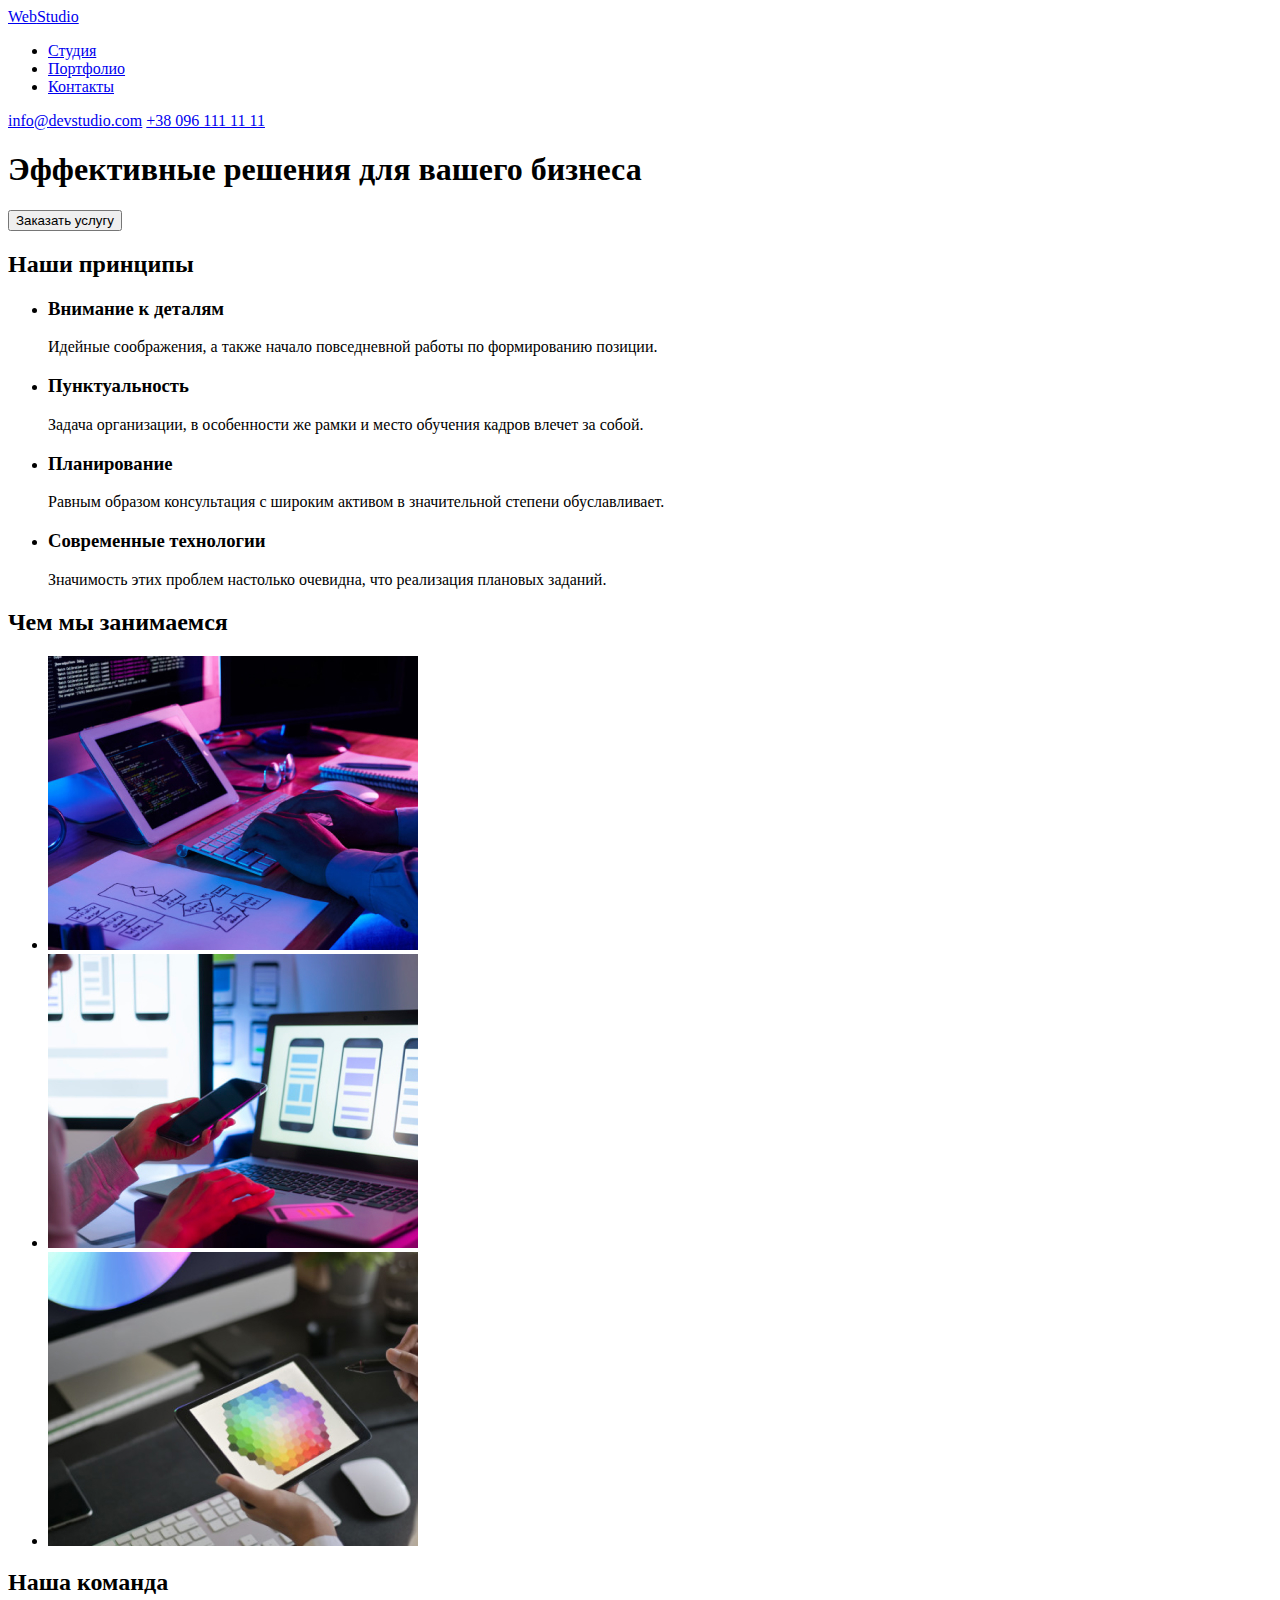
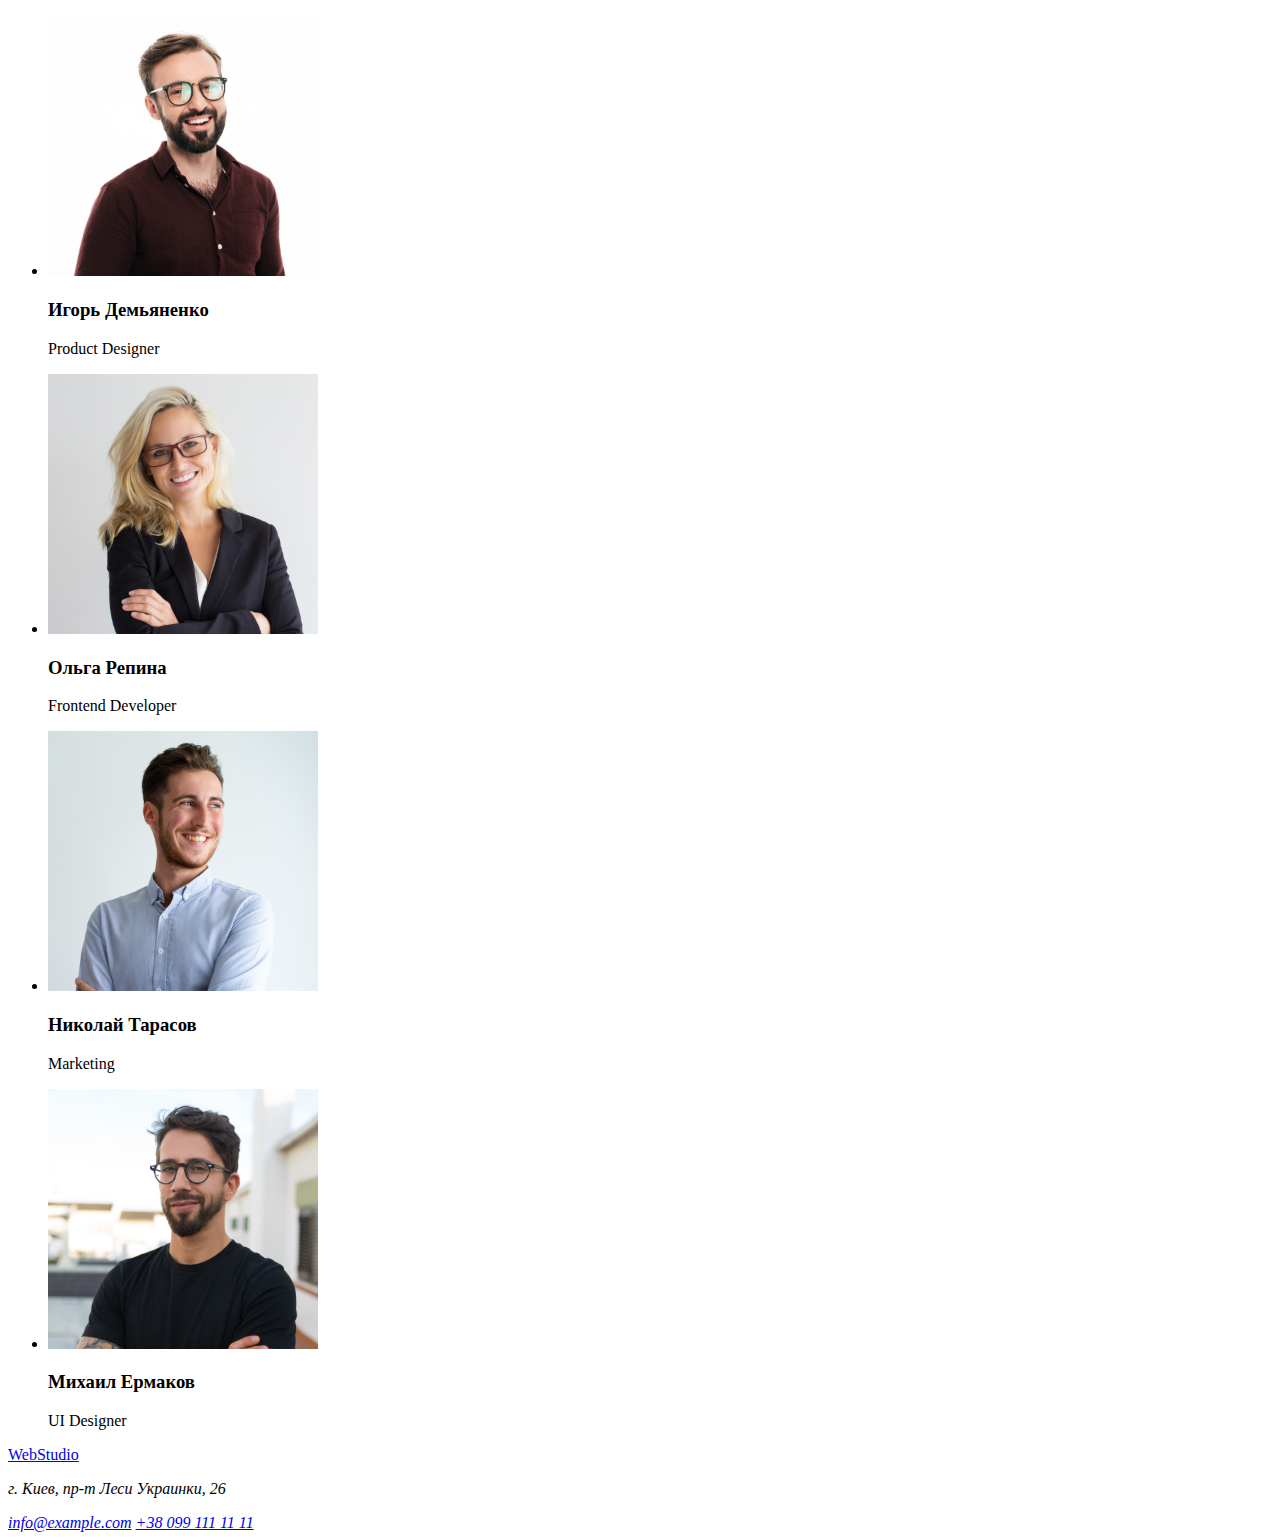
==== main.html @ 99d2522d "Верстает стр Портфолио" ====
<!DOCTYPE html>
<html lang="uk">
<head>
    <meta charset="UTF-8">
    <meta http-equiv="X-UA-Compatible" content="IE=edge">
    <meta name="viewport" content="width=device-width, initial-scale=1.0">
    <link rel="stylesheet" href="./CSS/styles.css">
    <title>Студія</title>
</head>
<body>
    
    <header>
      <a href="/"><span>Web</span>Studio</a>
        <nav>
            <ul>
                <li><a href="#">Студия</a></li>
                <li><a href="./Portfolio.html">Портфолио</a></li>
                <li><a href="#">Контакты</a></li>
            </ul>  
        </nav>
            <a href="mailto:info@devstudio.com">info@devstudio.com</a>
            <a href="tel:+380961111111">+38 096 111 11 11</a>
    </header>
    
    <main>
        <section>
            <h1>Эффективные решения для вашего бизнеса</h1>
            <button type="button">Заказать услугу</button>
        </section>

        <section>
            <h2>Наши принципы</h2>
            <ul>
                <li>
                    <h3>Внимание к деталям</h3>
                    <p>Идейные соображения, а также начало повседневной работы по формированию позиции.</p>
                </li>
                <li>
                    <h3>Пунктуальность</h3>
                    <p>Задача организации, в особенности же рамки и место обучения кадров влечет за собой.</p>
                </li>
                <li>
                    <h3>Планирование</h3>
                    <p>Равным образом консультация с широким активом в значительной степени обуславливает.</p>
                </li>
                <li>
                    <h3>Современные технологии</h3>
                    <p>Значимость этих проблем настолько очевидна, что реализация плановых заданий.</p>
                </li>
            </ul>
        </section>


        <section>
                <h2>Чем мы занимаемся</h2>
               <ul>
                   <li><img src="./images/nout.jpg" alt="Написание кода в HTML" width="370" height="294"></li>
                   <li><img src="./images/telefon.jpg" alt="Разработка интерфейса сайта для мобильного телефона" width="370" height="294"></li>
                   <li><img src="./images/planshet.jpg" alt="Выбор цвета из спектра на планшете" width="370" height="294"></li>
               </ul>
        </section>
        
        <section>
            <h2>Наша команда</h2>
            <ul>
                <li>
                    <img src="./images/igor.jpg" alt="Игорь Демьяненко" width="270" height="260">
                    <h3>Игорь Демьяненко</h3>
                    <p>Product Designer</p>
                </li>
                <li>
                    <img src="./images/olga.jpg" alt="Ольга Репина" width="270" height="260">
                    <h3>Ольга Репина</h3>
                    <p>Frontend Developer</p>
                </li>
                <li>
                    <img src="./images/nikolai.jpg" alt="Николай Тарасов" width="270" height="260">
                    <h3>Николай Тарасов</h3>
                    <p>Marketing</p>
                </li>
                <li>
                    <img src="./images/mihail.jpg" alt="Михаил Ермаков" width="270" height="260">
                    <h3>Михаил Ермаков</h3>
                    <p>UI Designer</p>
                </li>
            </ul>
        </section>
    </main>
        
    <footer>
            <a href="/"><span>Web</span>Studio</a>
        <address>
            <p>г. Киев, пр-т Леси Украинки, 26</p>
            <a href="mailto:info@example.com">info@example.com</a>
            <a href="tel:+380991111111">+38 099 111 11 11</a>
        </address>
    </footer>
</body>
</html>
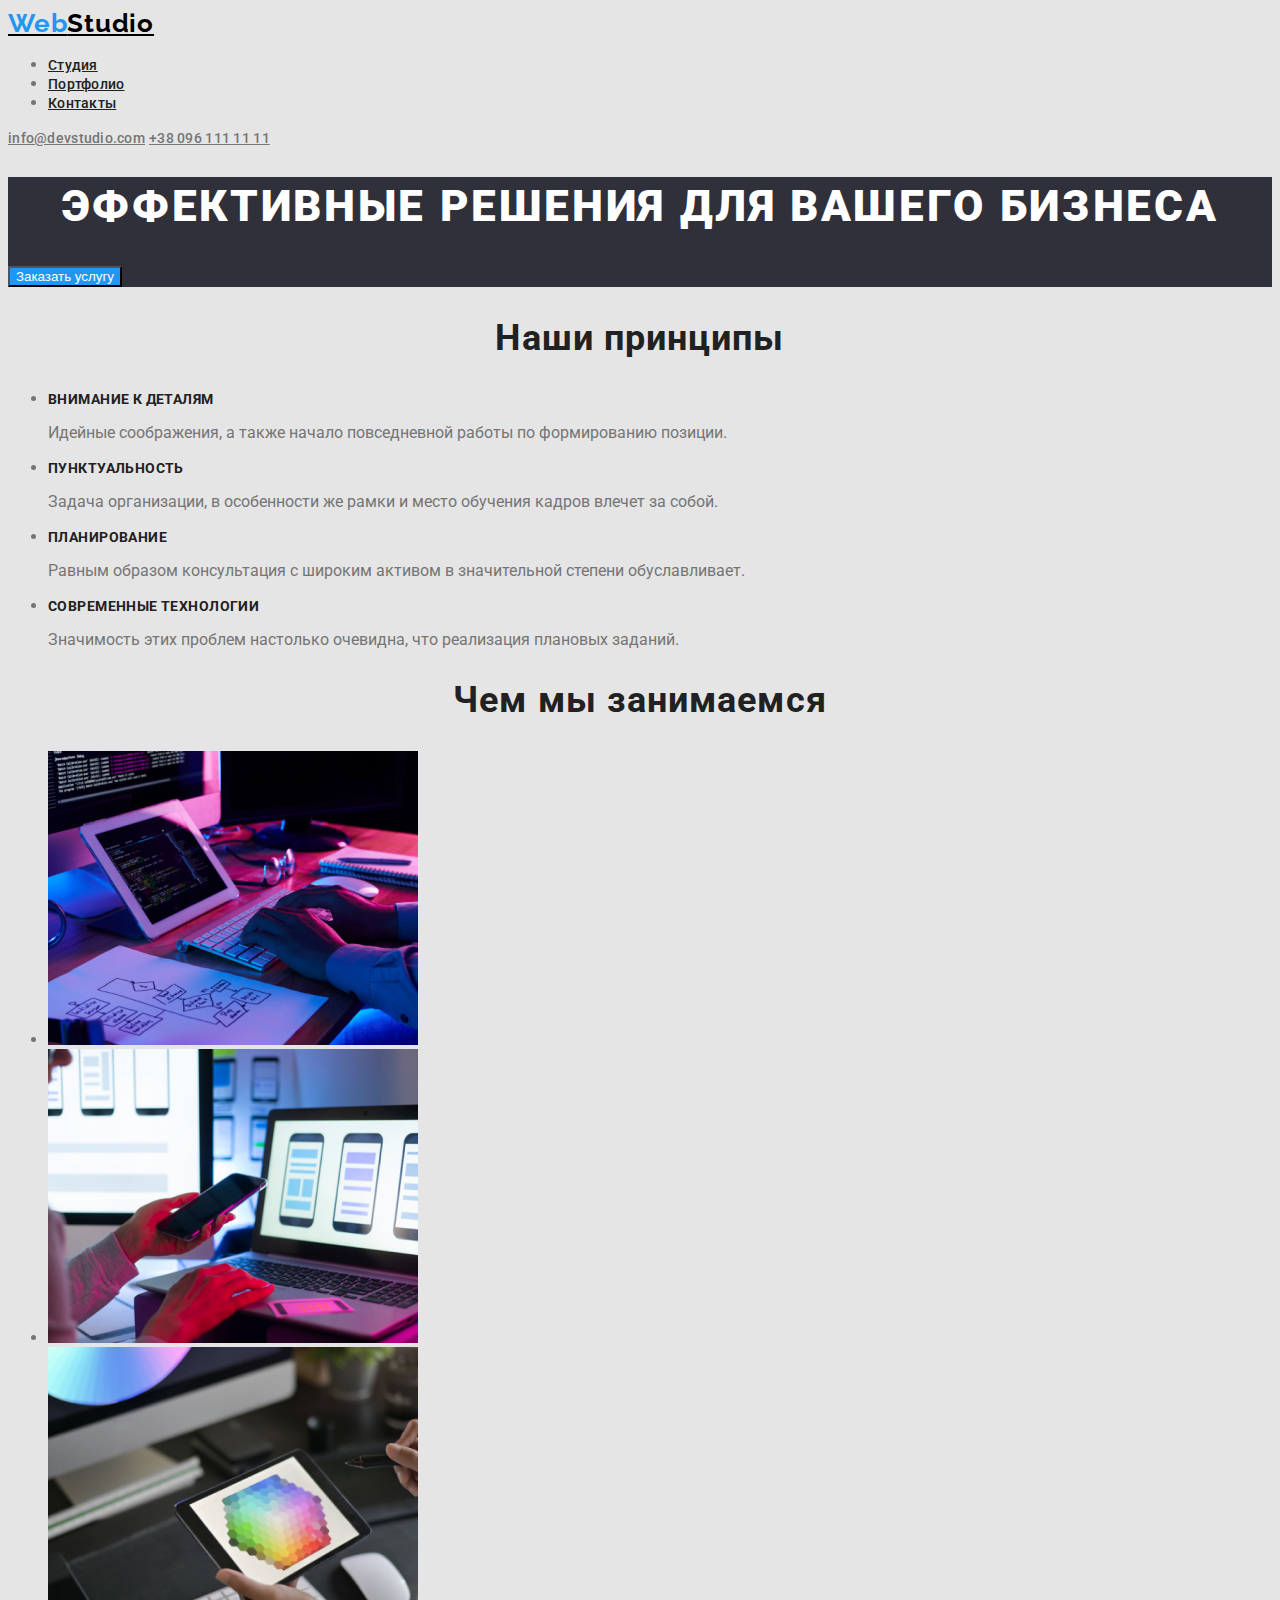
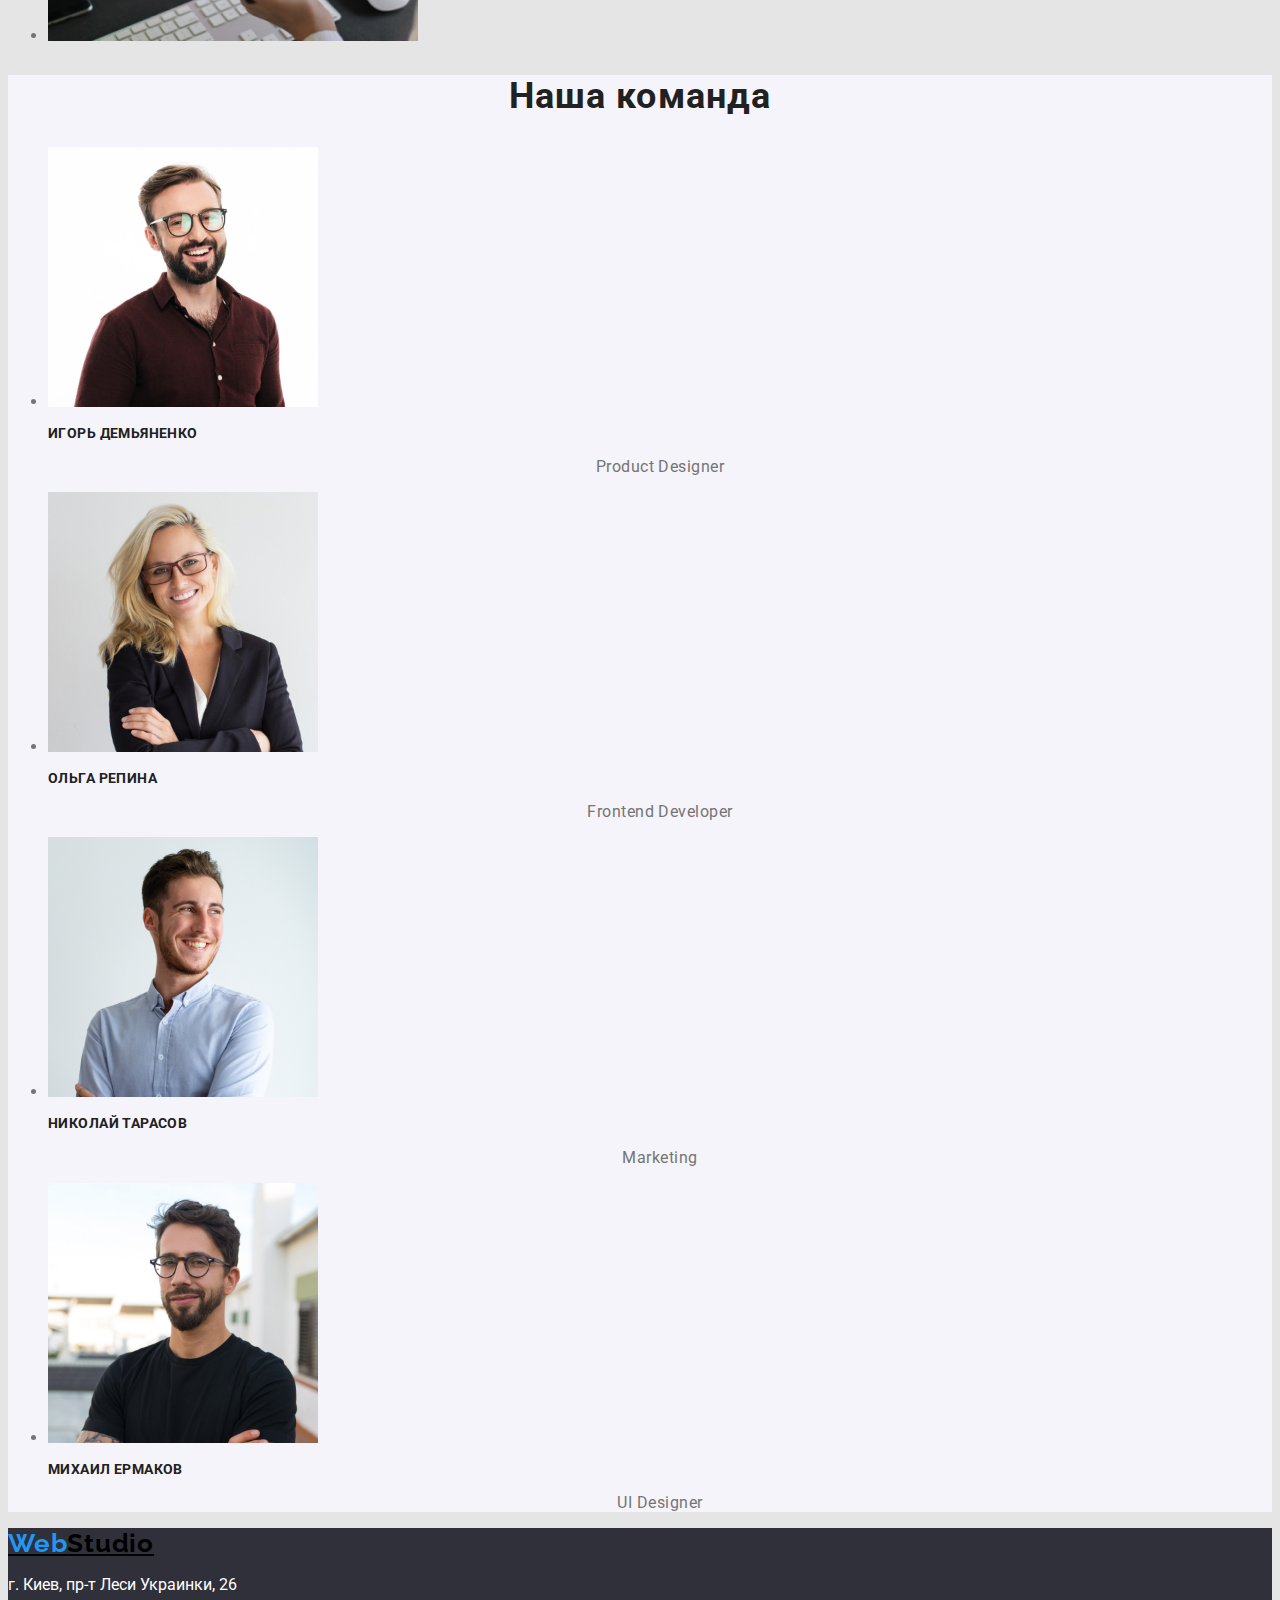
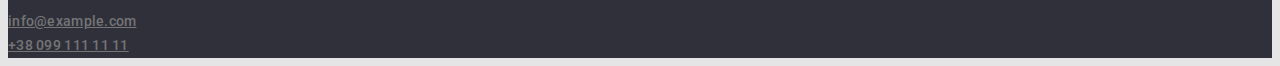
==== commit 463c43c8: "Добавляет цвета и шрифты к Студия" ====
--- a/main.html
+++ b/main.html
@@ -4,47 +4,51 @@
     <meta charset="UTF-8">
     <meta http-equiv="X-UA-Compatible" content="IE=edge">
     <meta name="viewport" content="width=device-width, initial-scale=1.0">
+    <title>Студія</title>
+    <link rel="preconnect" href="https://fonts.googleapis.com">
+    <link rel="preconnect" href="https://fonts.gstatic.com" crossorigin>
+    <link href="https://fonts.googleapis.com/css2?family=Raleway:wght@700&family=Roboto:wght@400;500;700;900&display=swap"
+        rel="stylesheet">
     <link rel="stylesheet" href="./CSS/styles.css">
-    <title>Студія</title>
 </head>
 <body>
     
     <header>
-      <a href="/"><span>Web</span>Studio</a>
+      <a href="/" class="logo"><span class="web">Web</span>Studio</a>
         <nav>
             <ul>
-                <li><a href="#">Студия</a></li>
-                <li><a href="./Portfolio.html">Портфолио</a></li>
-                <li><a href="#">Контакты</a></li>
+                <li><a href="#" class="link-nav link">Студия</a></li>
+                <li><a href="./Portfolio.html" class="link-nav link">Портфолио</a></li>
+                <li><a href="#" class="link-nav link">Контакты</a></li>
             </ul>  
         </nav>
-            <a href="mailto:info@devstudio.com">info@devstudio.com</a>
-            <a href="tel:+380961111111">+38 096 111 11 11</a>
+            <a href="mailto:info@devstudio.com" class="contacts link-button">info@devstudio.com</a>
+            <a href="tel:+380961111111" class="contacts link">+38 096 111 11 11</a>
     </header>
     
     <main>
-        <section>
-            <h1>Эффективные решения для вашего бизнеса</h1>
-            <button type="button">Заказать услугу</button>
+        <section class="hero-section">
+            <h1 class="hero-title">Эффективные решения для вашего бизнеса</h1>
+            <button type="button" class="button">Заказать услугу</button>
         </section>
 
         <section>
-            <h2>Наши принципы</h2>
+            <h2 class="section-title">Наши принципы</h2>
             <ul>
                 <li>
-                    <h3>Внимание к деталям</h3>
+                    <h3 class="third-title">Внимание к деталям</h3>
                     <p>Идейные соображения, а также начало повседневной работы по формированию позиции.</p>
                 </li>
                 <li>
-                    <h3>Пунктуальность</h3>
+                    <h3 class="third-title">Пунктуальность</h3>
                     <p>Задача организации, в особенности же рамки и место обучения кадров влечет за собой.</p>
                 </li>
                 <li>
-                    <h3>Планирование</h3>
+                    <h3 class="third-title">Планирование</h3>
                     <p>Равным образом консультация с широким активом в значительной степени обуславливает.</p>
                 </li>
                 <li>
-                    <h3>Современные технологии</h3>
+                    <h3 class="third-title">Современные технологии</h3>
                     <p>Значимость этих проблем настолько очевидна, что реализация плановых заданий.</p>
                 </li>
             </ul>
@@ -52,7 +56,7 @@
 
 
         <section>
-                <h2>Чем мы занимаемся</h2>
+                <h2 class="section-title">Чем мы занимаемся</h2>
                <ul>
                    <li><img src="./images/nout.jpg" alt="Написание кода в HTML" width="370" height="294"></li>
                    <li><img src="./images/telefon.jpg" alt="Разработка интерфейса сайта для мобильного телефона" width="370" height="294"></li>
@@ -60,39 +64,39 @@
                </ul>
         </section>
         
-        <section>
-            <h2>Наша команда</h2>
+        <section class="section-team">
+            <h2 class="section-title">Наша команда</h2>
             <ul>
                 <li>
                     <img src="./images/igor.jpg" alt="Игорь Демьяненко" width="270" height="260">
-                    <h3>Игорь Демьяненко</h3>
-                    <p>Product Designer</p>
+                    <h3 class="third-title">Игорь Демьяненко</h3>
+                    <p class="function">Product Designer</p>
                 </li>
                 <li>
                     <img src="./images/olga.jpg" alt="Ольга Репина" width="270" height="260">
-                    <h3>Ольга Репина</h3>
-                    <p>Frontend Developer</p>
+                    <h3 class="third-title">Ольга Репина</h3>
+                    <p class="function">Frontend Developer</p>
                 </li>
                 <li>
                     <img src="./images/nikolai.jpg" alt="Николай Тарасов" width="270" height="260">
-                    <h3>Николай Тарасов</h3>
-                    <p>Marketing</p>
+                    <h3 class="third-title">Николай Тарасов</h3>
+                    <p class="function">Marketing</p>
                 </li>
                 <li>
                     <img src="./images/mihail.jpg" alt="Михаил Ермаков" width="270" height="260">
-                    <h3>Михаил Ермаков</h3>
-                    <p>UI Designer</p>
+                    <h3 class="third-title">Михаил Ермаков</h3>
+                    <p class="function">UI Designer</p>
                 </li>
             </ul>
         </section>
     </main>
         
-    <footer>
-            <a href="/"><span>Web</span>Studio</a>
+    <footer class="hero-section">
+            <a href="/" class="logo"><span class="web">Web</span>Studio</a>
         <address>
-            <p>г. Киев, пр-т Леси Украинки, 26</p>
-            <a href="mailto:info@example.com">info@example.com</a>
-            <a href="tel:+380991111111">+38 099 111 11 11</a>
+            <p class="adress">г. Киев, пр-т Леси Украинки, 26</p>
+            <a href="mailto:info@example.com" class="contacts footer">info@example.com</a> </br>
+            <a href="tel:+380991111111" class="contacts footer">+38 099 111 11 11</a>
         </address>
     </footer>
 </body>
--- a/CSS/styles.css
+++ b/CSS/styles.css
@@ -0,0 +1,118 @@
+/* variable */
+
+body {
+    background-color: #E5E5E5;
+    color: #757575;
+    font-family: 'Roboto';
+    font-style: normal;
+}
+
+/* header  */
+
+.link-nav {
+color: #212121;
+font-family: 'Roboto';
+    font-style: normal;
+    font-weight: 500;
+    font-size: 14px;
+    line-height: 16px;
+    letter-spacing: 0.02em;
+}
+.logo {
+    font-family: 'Raleway';
+        font-style: normal;
+        font-weight: 700;
+        font-size: 26px;
+        line-height: 1.2;
+        letter-spacing: 0.03em;
+        color: black;
+}
+.web {
+    color: #2196F3;
+}
+.contacts {
+    font-family: 'Roboto';
+        font-style: normal;
+        font-weight: 500;
+        font-size: 14px;
+        letter-spacing: 0.02em;
+        color: #757575;
+}
+.link:hover,
+.link:focus,
+.link:active
+ {
+    color: #2196F3;
+}
+
+/* main studio*/
+
+.hero-title {
+        font-weight: 900;
+        font-size: 44px;
+        line-height: 1.36;
+        text-align: center;
+        letter-spacing: 0.06em;
+        text-transform: uppercase;
+        color: #fff;
+}
+.hero-section {
+    background-color: #2F303A;
+}
+.button {
+    background-color: #2196F3;
+    color: #fff;
+}
+.section-title {
+        font-weight: 700;
+        font-size: 36px;
+        line-height: 1.17;
+        text-align: center;
+        letter-spacing: 0.03em;
+        color: #212121; 
+}
+.third-title {
+    font-weight: 700;
+        font-size: 14px;
+        line-height: 1.15;
+        letter-spacing: 0.03em;
+        text-transform: uppercase;
+        color: #212121;
+}
+.section-team {
+    background-color: #F5F4FA;
+}
+.function {
+    font-weight: 400;
+    font-size: 16px;
+    line-height: 1.2;
+    text-align: center;
+    letter-spacing: 0.03em;
+}
+
+/* footer */
+.footer {
+    line-height: 1.71;
+}
+.adress {
+    font-style: normal;
+    color: #fff;
+}
+
+/* main portfolio  */
+
+.button-studio {
+    background-color: #F5F4FA;
+    font-weight: 500;
+    font-size: 16px;
+    line-height: 1.62;
+    text-align: center;
+    color: #212121;
+}
+
+.button-studio:hover,
+.button-studio:focus,
+.button-studio:active {
+    background-color: #2196F3;
+    color: #fff;
+}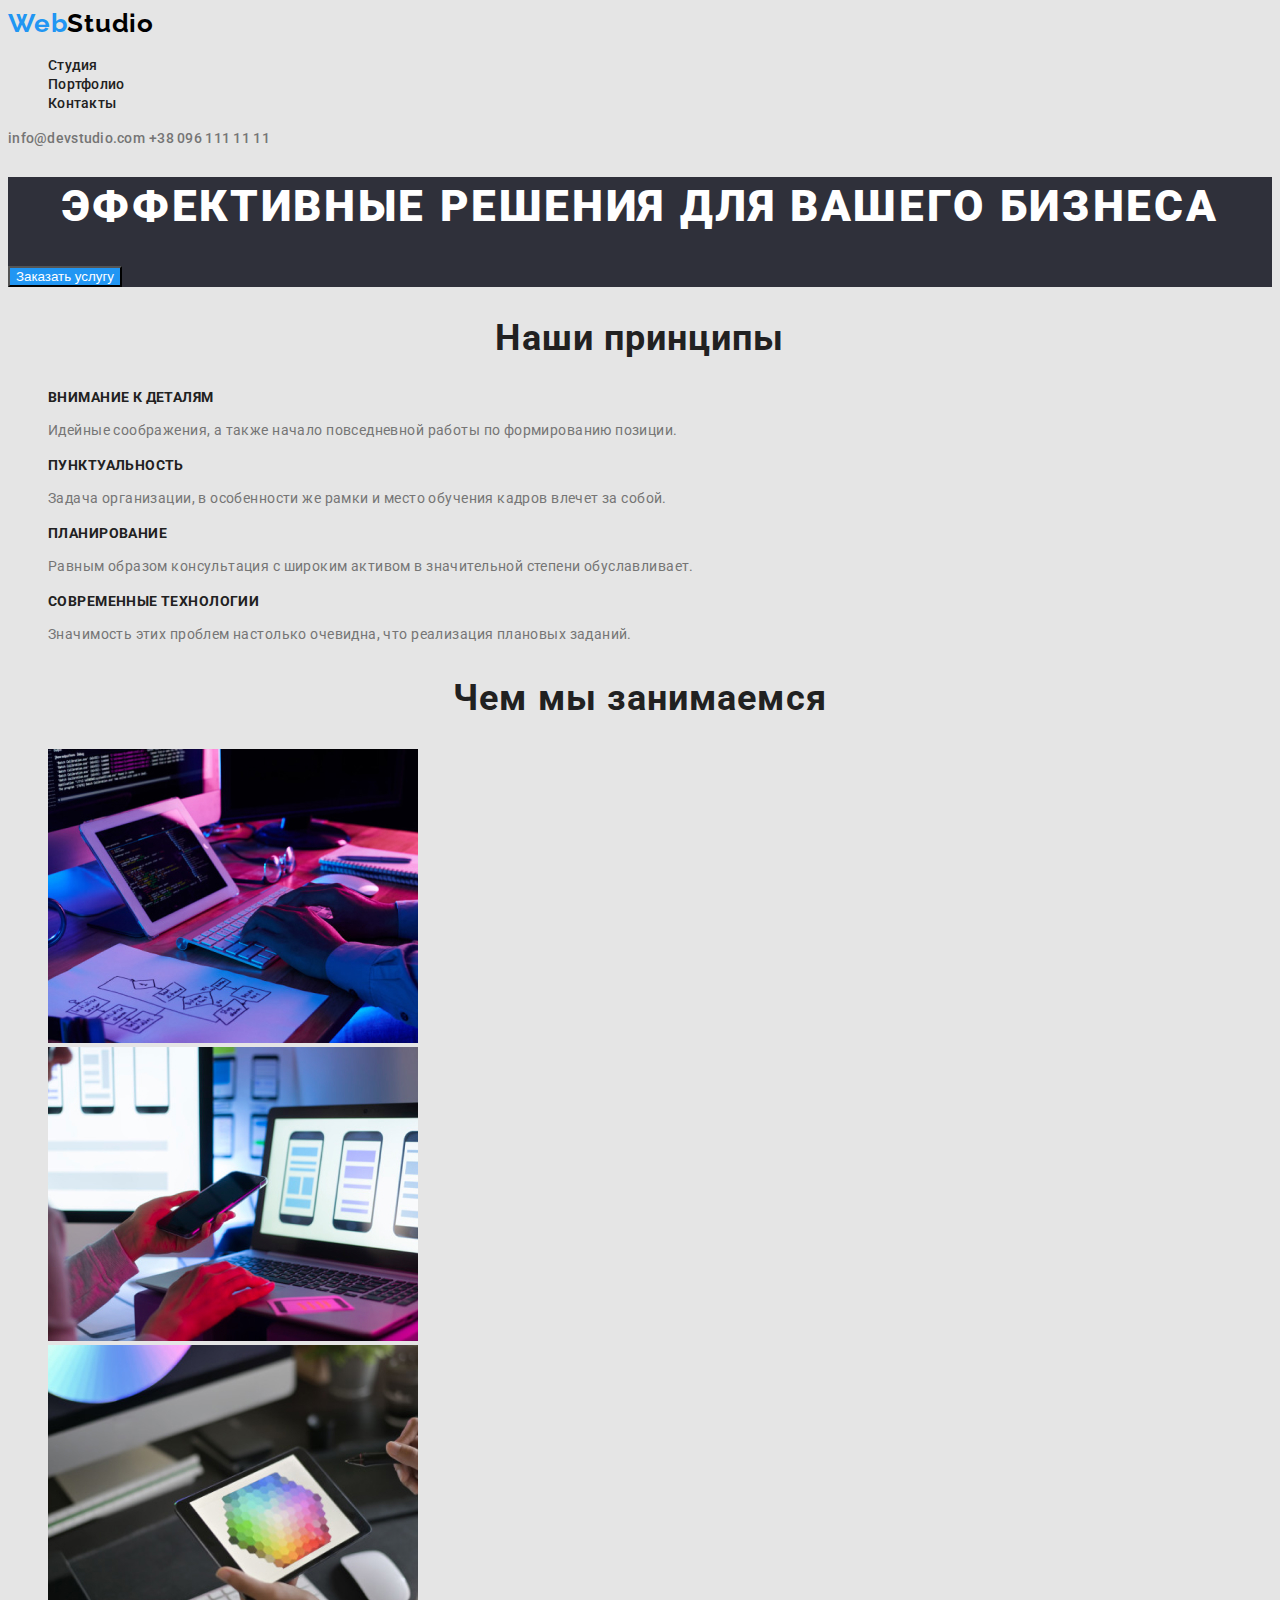
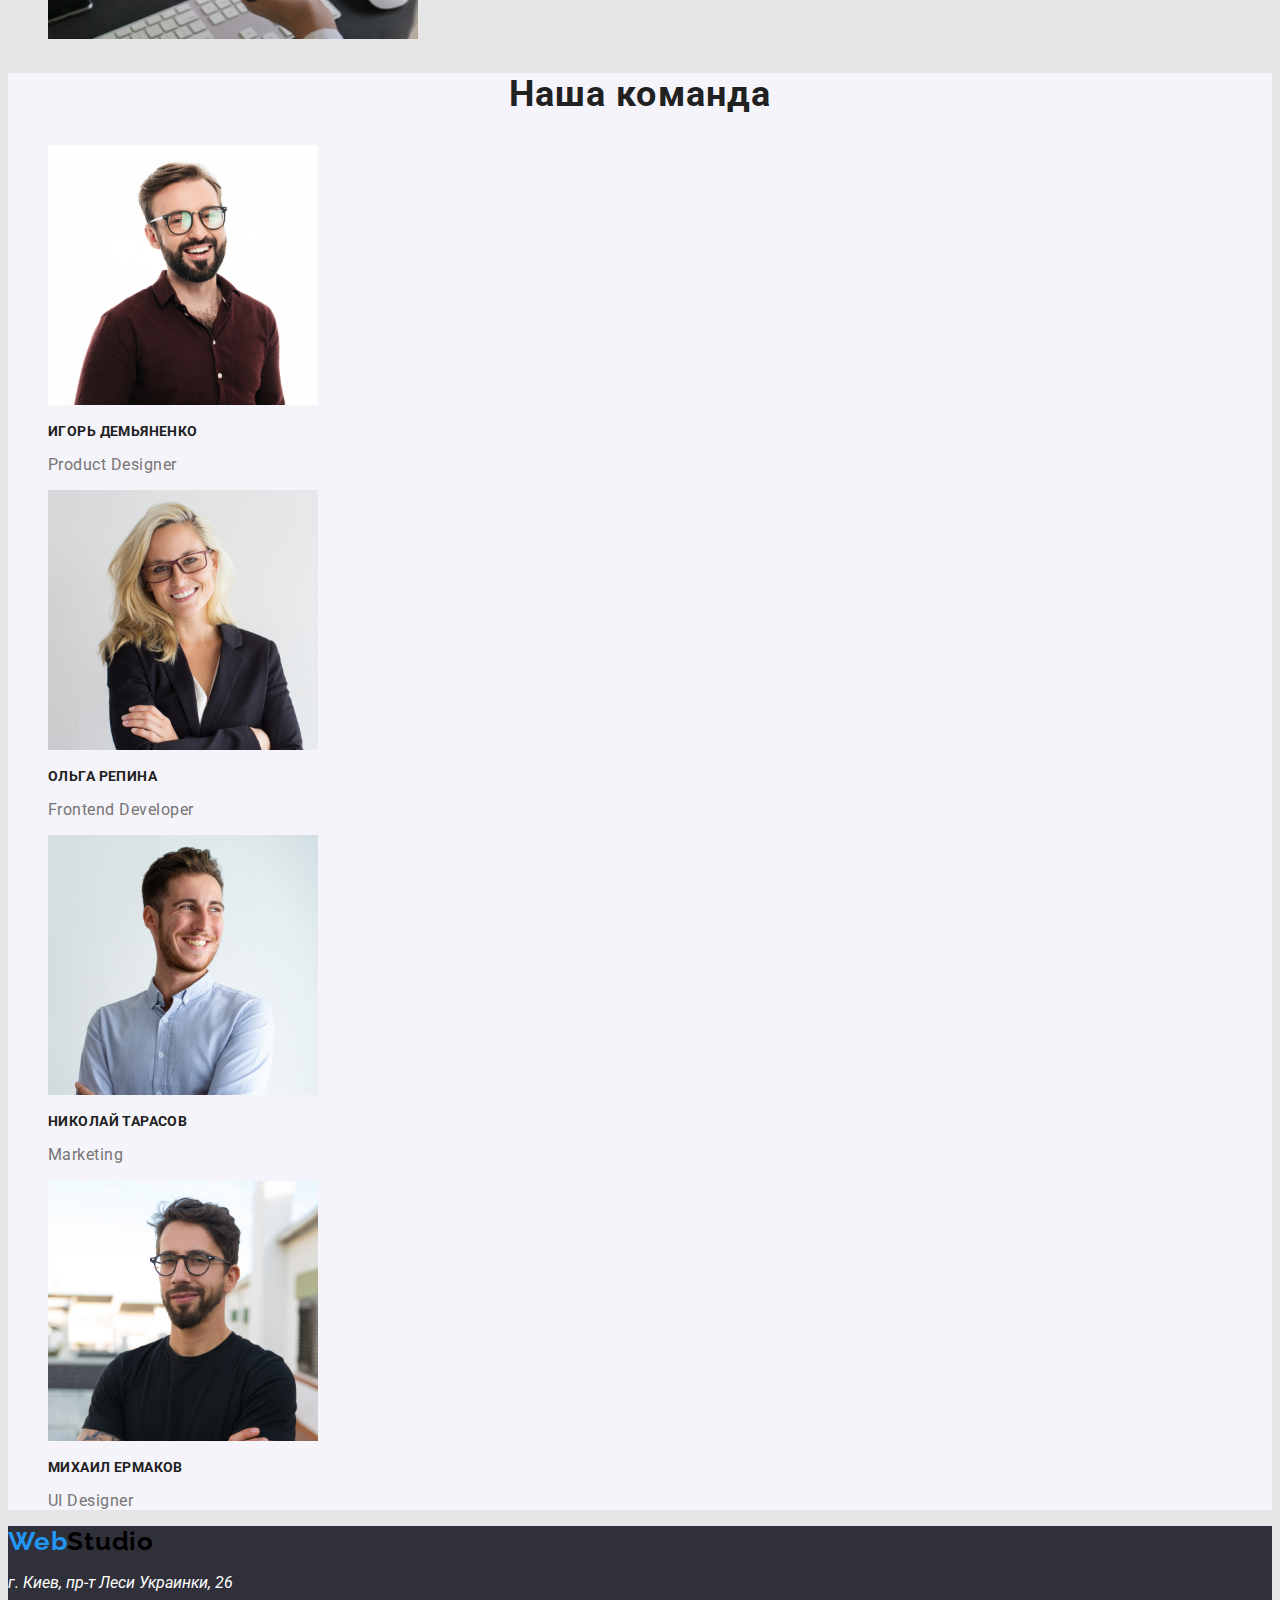
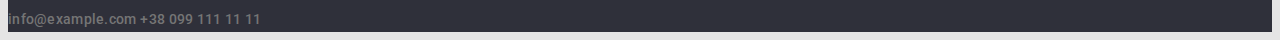
==== commit 706c2ce4: "Сдаем ментору" ====
--- a/main.html
+++ b/main.html
@@ -16,13 +16,13 @@
     <header>
       <a href="/" class="logo"><span class="web">Web</span>Studio</a>
         <nav>
-            <ul>
+            <ul class="list">
                 <li><a href="#" class="link-nav link">Студия</a></li>
                 <li><a href="./Portfolio.html" class="link-nav link">Портфолио</a></li>
                 <li><a href="#" class="link-nav link">Контакты</a></li>
             </ul>  
         </nav>
-            <a href="mailto:info@devstudio.com" class="contacts link-button">info@devstudio.com</a>
+            <a href="mailto:info@devstudio.com" class="contacts link">info@devstudio.com</a>
             <a href="tel:+380961111111" class="contacts link">+38 096 111 11 11</a>
     </header>
     
@@ -34,22 +34,22 @@
 
         <section>
             <h2 class="section-title">Наши принципы</h2>
-            <ul>
+            <ul class="list">
                 <li>
                     <h3 class="third-title">Внимание к деталям</h3>
-                    <p>Идейные соображения, а также начало повседневной работы по формированию позиции.</p>
+                    <p class="text">Идейные соображения, а также начало повседневной работы по формированию позиции.</p>
                 </li>
                 <li>
                     <h3 class="third-title">Пунктуальность</h3>
-                    <p>Задача организации, в особенности же рамки и место обучения кадров влечет за собой.</p>
+                    <p class="text">Задача организации, в особенности же рамки и место обучения кадров влечет за собой.</p>
                 </li>
                 <li>
                     <h3 class="third-title">Планирование</h3>
-                    <p>Равным образом консультация с широким активом в значительной степени обуславливает.</p>
+                    <p class="text">Равным образом консультация с широким активом в значительной степени обуславливает.</p>
                 </li>
                 <li>
                     <h3 class="third-title">Современные технологии</h3>
-                    <p>Значимость этих проблем настолько очевидна, что реализация плановых заданий.</p>
+                    <p class="text">Значимость этих проблем настолько очевидна, что реализация плановых заданий.</p>
                 </li>
             </ul>
         </section>
@@ -57,7 +57,7 @@
 
         <section>
                 <h2 class="section-title">Чем мы занимаемся</h2>
-               <ul>
+               <ul class="list">
                    <li><img src="./images/nout.jpg" alt="Написание кода в HTML" width="370" height="294"></li>
                    <li><img src="./images/telefon.jpg" alt="Разработка интерфейса сайта для мобильного телефона" width="370" height="294"></li>
                    <li><img src="./images/planshet.jpg" alt="Выбор цвета из спектра на планшете" width="370" height="294"></li>
@@ -66,7 +66,7 @@
         
         <section class="section-team">
             <h2 class="section-title">Наша команда</h2>
-            <ul>
+            <ul class="list">
                 <li>
                     <img src="./images/igor.jpg" alt="Игорь Демьяненко" width="270" height="260">
                     <h3 class="third-title">Игорь Демьяненко</h3>
@@ -95,8 +95,8 @@
             <a href="/" class="logo"><span class="web">Web</span>Studio</a>
         <address>
             <p class="adress">г. Киев, пр-т Леси Украинки, 26</p>
-            <a href="mailto:info@example.com" class="contacts footer">info@example.com</a> </br>
-            <a href="tel:+380991111111" class="contacts footer">+38 099 111 11 11</a>
+            <a href="mailto:info@example.com" class="contacts footer link">info@example.com</a>
+            <a href="tel:+380991111111" class="contacts footer link">+38 099 111 11 11</a>
         </address>
     </footer>
 </body>
--- a/CSS/styles.css
+++ b/CSS/styles.css
@@ -1,10 +1,22 @@
 /* variable */
-
+:root {
+    --primary-background-color: #E5E5E5;
+    --primary-color: #757575;
+    --hover-backgroundcolor: #2196F3;
+}
+/* main  */
 body {
-    background-color: #E5E5E5;
-    color: #757575;
+    background-color:var(--primary-background-color);
+    color:var(--primary-color);
     font-family: 'Roboto';
     font-style: normal;
+    
+}
+a {
+    text-decoration: none;
+}
+.list {
+    list-style: none;
 }
 
 /* header  */
@@ -28,7 +40,7 @@
         color: black;
 }
 .web {
-    color: #2196F3;
+    color: var(--hover-backgroundcolor);
 }
 .contacts {
     font-family: 'Roboto';
@@ -42,7 +54,7 @@
 .link:focus,
 .link:active
  {
-    color: #2196F3;
+    color: var(--hover-backgroundcolor);
 }
 
 /* main studio*/
@@ -60,8 +72,9 @@
     background-color: #2F303A;
 }
 .button {
-    background-color: #2196F3;
+    background-color: var(--hover-backgroundcolor);
     color: #fff;
+    cursor: pointer;
 }
 .section-title {
         font-weight: 700;
@@ -79,14 +92,17 @@
         text-transform: uppercase;
         color: #212121;
 }
+.text {
+    font-size: 14px;
+        line-height: 1.71;
+        letter-spacing: 0.03em;
+}
 .section-team {
     background-color: #F5F4FA;
 }
 .function {
-    font-weight: 400;
     font-size: 16px;
     line-height: 1.2;
-    text-align: center;
     letter-spacing: 0.03em;
 }
 
@@ -95,8 +111,8 @@
     line-height: 1.71;
 }
 .adress {
-    font-style: normal;
     color: #fff;
+    text-decoration: none;
 }
 
 /* main portfolio  */
@@ -108,11 +124,24 @@
     line-height: 1.62;
     text-align: center;
     color: #212121;
+    cursor: pointer;
 }
 
 .button-studio:hover,
 .button-studio:focus,
 .button-studio:active {
-    background-color: #2196F3;
+    background-color: var(--hover-backgroundcolor);
     color: #fff;
+}
+.projects-title {
+    font-weight: 700;
+    font-size: 18px;
+    line-height: 2.0;
+    letter-spacing: 0.06em;
+    color: #212121;
+}
+.projects-discription {
+    font-size: 16px;
+    line-height: 1.88;
+    letter-spacing: 0.03em;
 }